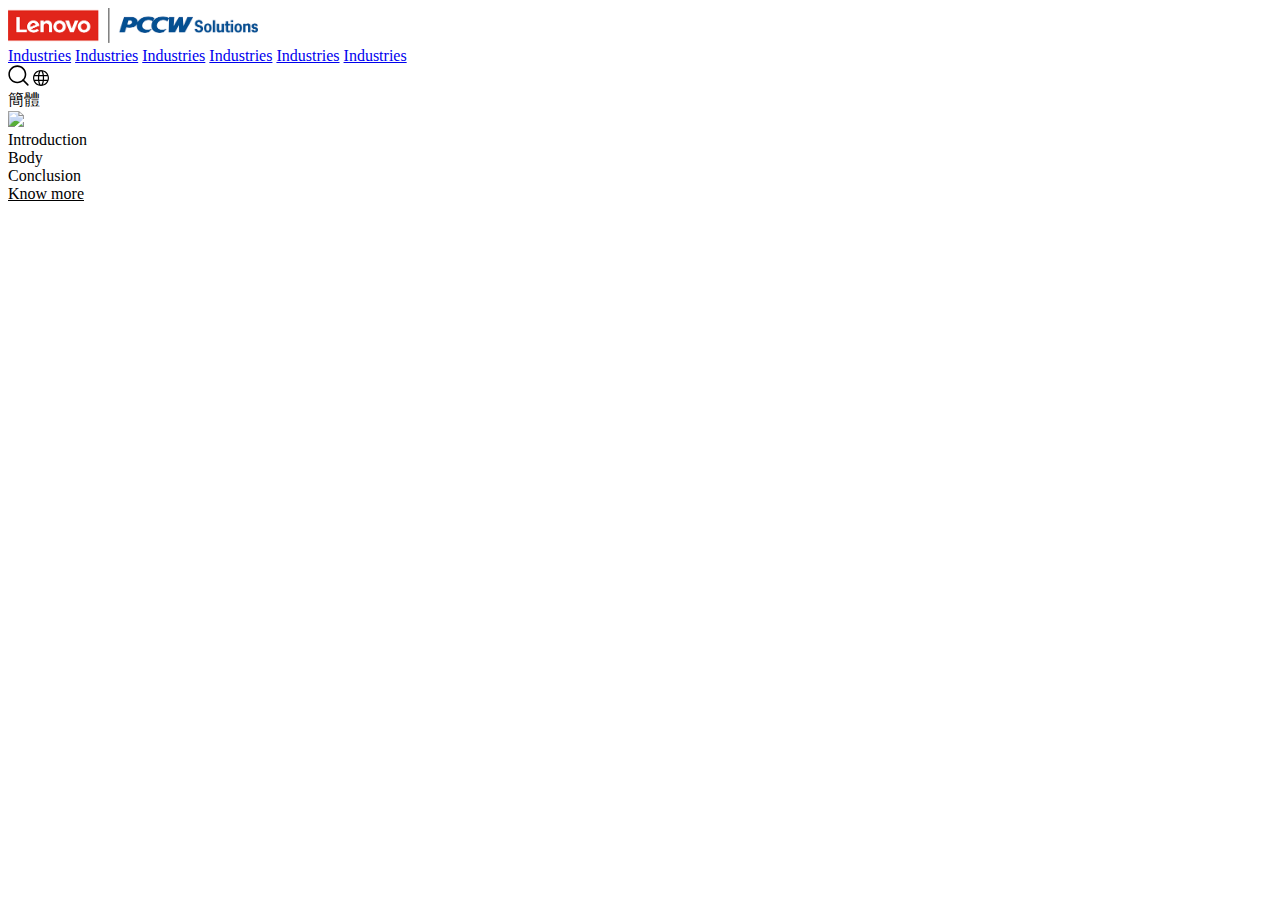
==== index.html @ f189367f "Update index.html" ====
<!DOCTYPE html>
<html lang="en">
<head>
    <meta charset="UTF-8">
    <meta http-equiv="X-UA-Compatible" content="IE=edge">
    <meta name="viewport" content="width=device-width, initial-scale=1.0">
    <link type="text/css" rel="stylesheet" href="style.css">
    <title>PCCW Solutions</title>
</head>
<body>
    <div class="navbar">
        <div class="container">
            <div class="container_left">
                <img style="padding-left: 20;"width="250px" src="[data-uri]">
            </div>
            <div class="container_medium">
                <a rel="nofollow" href="https://google.com">Industries</a>
                <a rel="nofollow" href="https://google.com">Industries</a>
                <a rel="nofollow" href="https://google.com">Industries</a>
                <a rel="nofollow" href="https://google.com">Industries</a>
                <a rel="nofollow" href="https://google.com">Industries</a>
                <a rel="nofollow" href="https://google.com">Industries</a>
                
                
            </div>
            <div class="container_right">
                <svg xmlns="http://www.w3.org/2000/svg" width="21" height="21" viewBox="0 0 21 21" fill="none" id="icon-search" class="img-fluid svg replaced-svg">
                    <path fill-rule="evenodd" clip-rule="evenodd" d="M9.32809 1.90624C5.22912 1.90624 1.90624 5.22912 1.90624 9.32809C1.90624 13.4271 5.22912 16.7499 9.32809 16.7499C13.4271 16.7499 16.7499 13.4271 16.7499 9.32809C16.7499 5.22912 13.4271 1.90624 9.32809 1.90624ZM0.34375 9.32809C0.34375 4.36618 4.36618 0.34375 9.32809 0.34375C14.29 0.34375 18.3124 4.36618 18.3124 9.32809C18.3124 14.29 14.29 18.3124 9.32809 18.3124C4.36618 18.3124 0.34375 14.29 0.34375 9.32809Z" fill="black"></path>
                    <path fill-rule="evenodd" clip-rule="evenodd" d="M14.5755 14.5764C14.8806 14.2713 15.3753 14.2713 15.6804 14.5764L20.4264 19.3226C20.7315 19.6277 20.7315 20.1224 20.4264 20.4274C20.1213 20.7325 19.6267 20.7325 19.3216 20.4274L14.5755 15.6813C14.2704 15.3762 14.2704 14.8815 14.5755 14.5764Z" fill="black"></path>
                    </svg>
                <svg xmlns="http://www.w3.org/2000/svg" width="16" height="16" viewBox="0 0 16 16" fill="none" class="svg replaced-svg">
                    <path d="M8 0C3.59221 0 0 3.58609 0 8C0 12.4086 3.58675 16 8 16C12.4078 16 16 12.4139 16 8C16 3.59143 12.4133 0 8 0ZM14.0286 4.92308H10.8609C10.7342 4.06384 10.5536 3.27151 10.3243 2.58371C10.1819 2.15635 10.0301 1.79672 9.87303 1.49461C11.6831 2.01649 13.184 3.27491 14.0286 4.92308ZM14.7692 8C14.7692 8.63975 14.68 9.25908 14.5133 9.84615H11.0017C11.0513 9.24857 11.0769 8.62974 11.0769 8C11.0769 7.37026 11.0513 6.75143 11.0017 6.15385H14.5133C14.68 6.74092 14.7692 7.36025 14.7692 8ZM8 14.7692C7.80078 14.7692 7.30256 14.4051 6.84324 13.0271C6.65161 12.4522 6.49719 11.7933 6.38343 11.0769H9.61662C9.50281 11.7933 9.34843 12.4522 9.1568 13.0271C8.69744 14.4051 8.19922 14.7692 8 14.7692ZM6.23319 9.84615C6.18096 9.25223 6.15385 8.63294 6.15385 8C6.15385 7.36706 6.18096 6.74777 6.23319 6.15385H9.76681C9.81904 6.74777 9.84615 7.36706 9.84615 8C9.84615 8.63294 9.81904 9.25223 9.76681 9.84615H6.23319ZM1.23077 8C1.23077 7.36025 1.32004 6.74092 1.48669 6.15385H4.99832C4.94868 6.75143 4.92308 7.37026 4.92308 8C4.92308 8.62974 4.94868 9.24857 4.99832 9.84615H1.48669C1.32004 9.25908 1.23077 8.63975 1.23077 8ZM8 1.23077C8.19922 1.23077 8.69744 1.59487 9.15676 2.97288C9.34839 3.54777 9.50281 4.20669 9.61657 4.92308H6.38338C6.49719 4.20673 6.65157 3.54777 6.8432 2.97288C7.30256 1.59487 7.80078 1.23077 8 1.23077ZM6.12693 1.49456C5.96989 1.79672 5.81809 2.15631 5.67561 2.58367C5.44632 3.27151 5.26581 4.06379 5.13904 4.92304H1.97136C2.81596 3.27491 4.31692 2.01649 6.12693 1.49456ZM1.97136 11.0769H5.13908C5.26585 11.9362 5.44636 12.7285 5.67565 13.4163C5.81809 13.8437 5.96993 14.2033 6.12697 14.5054C4.31692 13.9835 2.81596 12.7251 1.97136 11.0769ZM9.87307 14.5054C10.0301 14.2033 10.1819 13.8437 10.3244 13.4163C10.5537 12.7285 10.7342 11.9362 10.861 11.077H14.0287C13.184 12.7251 11.6831 13.9835 9.87307 14.5054V14.5054Z" fill="black"></path>
                </svg>
                <div>
                    簡體
                </div>
            </div>
        </div>

    <div class="content">
        <div class="content_left">
            <img src="https://imgs.orientalsunday.hk/wp-content/uploads/2021/05/aa_2042121040609c9ff5d9ad3.jpg"/>
        </div>
        <div class="content_right">
            <div>Introduction</div>
            <div>Body</div>
            <div>Conclusion</div>
            <a style="color: black;" id="circle" href="www.google">Know more</a>
            
        </div>
    </div>
</body>
</html>
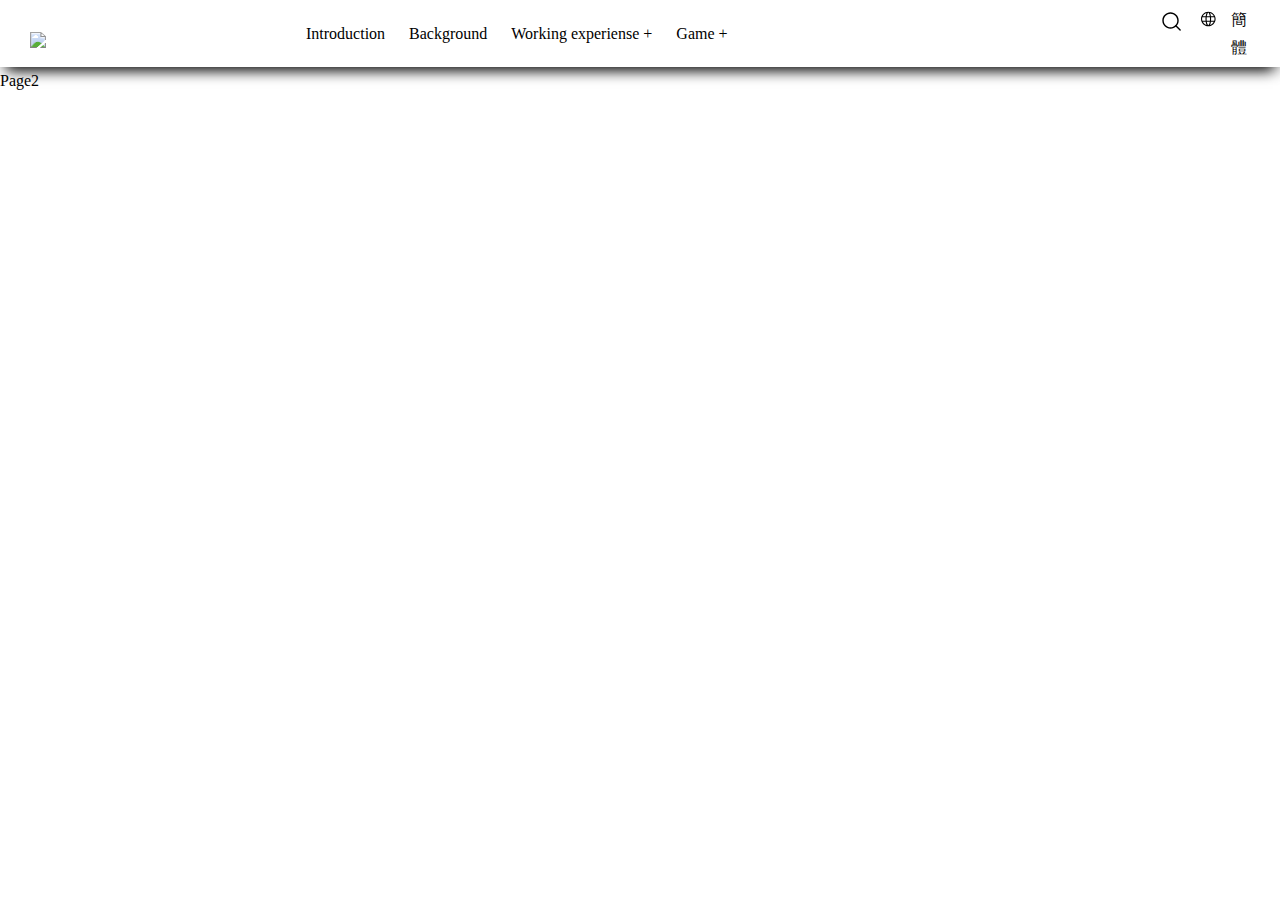
==== commit e3f97437: "Add files via upload" ====
--- a/index.html
+++ b/index.html
@@ -11,18 +11,27 @@
     <div class="navbar">
         <div class="container">
             <div class="container_left">
-                <img style="padding-left: 20;"width="250px" src="[data-uri]">
+            <img style="margin-left:30px; margin-top: 20px; " width="150px" src="./img/hkust_logo.png">            
             </div>
-            <div class="container_medium">
-                <a rel="nofollow" href="https://google.com">Industries</a>
-                <a rel="nofollow" href="https://google.com">Industries</a>
-                <a rel="nofollow" href="https://google.com">Industries</a>
-                <a rel="nofollow" href="https://google.com">Industries</a>
-                <a rel="nofollow" href="https://google.com">Industries</a>
-                <a rel="nofollow" href="https://google.com">Industries</a>
-                
-                
-            </div>
+            <nav class="container_medium">
+                <ul>
+                    <li><a href="https://google.com">Introduction</a></li>
+                    <li><a href="https://google.com">Background</a></li>
+                    <li><a rel="nofollow">Working experiense +</a>
+                        <ul>
+                            <li><a href="https://www.tronico.com.hk/">Tronico Company</a></li>
+                            <li><a href="https://www.pccw.com.hk/">PCCW solutions limited</a></li>
+                        </ul>
+                    </li>
+                    <li><a>Game +</a>
+                        <ul>
+                            <li><a href="snake.html" >Snake Game</a></li>
+                        </ul>
+                    </li>
+                        
+                        
+                </ul>
+            </nav>
             <div class="container_right">
                 <svg xmlns="http://www.w3.org/2000/svg" width="21" height="21" viewBox="0 0 21 21" fill="none" id="icon-search" class="img-fluid svg replaced-svg">
                     <path fill-rule="evenodd" clip-rule="evenodd" d="M9.32809 1.90624C5.22912 1.90624 1.90624 5.22912 1.90624 9.32809C1.90624 13.4271 5.22912 16.7499 9.32809 16.7499C13.4271 16.7499 16.7499 13.4271 16.7499 9.32809C16.7499 5.22912 13.4271 1.90624 9.32809 1.90624ZM0.34375 9.32809C0.34375 4.36618 4.36618 0.34375 9.32809 0.34375C14.29 0.34375 18.3124 4.36618 18.3124 9.32809C18.3124 14.29 14.29 18.3124 9.32809 18.3124C4.36618 18.3124 0.34375 14.29 0.34375 9.32809Z" fill="black"></path>
@@ -31,23 +40,20 @@
                 <svg xmlns="http://www.w3.org/2000/svg" width="16" height="16" viewBox="0 0 16 16" fill="none" class="svg replaced-svg">
                     <path d="M8 0C3.59221 0 0 3.58609 0 8C0 12.4086 3.58675 16 8 16C12.4078 16 16 12.4139 16 8C16 3.59143 12.4133 0 8 0ZM14.0286 4.92308H10.8609C10.7342 4.06384 10.5536 3.27151 10.3243 2.58371C10.1819 2.15635 10.0301 1.79672 9.87303 1.49461C11.6831 2.01649 13.184 3.27491 14.0286 4.92308ZM14.7692 8C14.7692 8.63975 14.68 9.25908 14.5133 9.84615H11.0017C11.0513 9.24857 11.0769 8.62974 11.0769 8C11.0769 7.37026 11.0513 6.75143 11.0017 6.15385H14.5133C14.68 6.74092 14.7692 7.36025 14.7692 8ZM8 14.7692C7.80078 14.7692 7.30256 14.4051 6.84324 13.0271C6.65161 12.4522 6.49719 11.7933 6.38343 11.0769H9.61662C9.50281 11.7933 9.34843 12.4522 9.1568 13.0271C8.69744 14.4051 8.19922 14.7692 8 14.7692ZM6.23319 9.84615C6.18096 9.25223 6.15385 8.63294 6.15385 8C6.15385 7.36706 6.18096 6.74777 6.23319 6.15385H9.76681C9.81904 6.74777 9.84615 7.36706 9.84615 8C9.84615 8.63294 9.81904 9.25223 9.76681 9.84615H6.23319ZM1.23077 8C1.23077 7.36025 1.32004 6.74092 1.48669 6.15385H4.99832C4.94868 6.75143 4.92308 7.37026 4.92308 8C4.92308 8.62974 4.94868 9.24857 4.99832 9.84615H1.48669C1.32004 9.25908 1.23077 8.63975 1.23077 8ZM8 1.23077C8.19922 1.23077 8.69744 1.59487 9.15676 2.97288C9.34839 3.54777 9.50281 4.20669 9.61657 4.92308H6.38338C6.49719 4.20673 6.65157 3.54777 6.8432 2.97288C7.30256 1.59487 7.80078 1.23077 8 1.23077ZM6.12693 1.49456C5.96989 1.79672 5.81809 2.15631 5.67561 2.58367C5.44632 3.27151 5.26581 4.06379 5.13904 4.92304H1.97136C2.81596 3.27491 4.31692 2.01649 6.12693 1.49456ZM1.97136 11.0769H5.13908C5.26585 11.9362 5.44636 12.7285 5.67565 13.4163C5.81809 13.8437 5.96993 14.2033 6.12697 14.5054C4.31692 13.9835 2.81596 12.7251 1.97136 11.0769ZM9.87307 14.5054C10.0301 14.2033 10.1819 13.8437 10.3244 13.4163C10.5537 12.7285 10.7342 11.9362 10.861 11.077H14.0287C13.184 12.7251 11.6831 13.9835 9.87307 14.5054V14.5054Z" fill="black"></path>
                 </svg>
-                <div>
+                <div style="padding-right: 20px;" >
                     簡體
                 </div>
             </div>
         </div>
+    </div>
 
+<!-- 
     <div class="content">
         <div class="content_left">
             <img src="https://imgs.orientalsunday.hk/wp-content/uploads/2021/05/aa_2042121040609c9ff5d9ad3.jpg"/>
         </div>
-        <div class="content_right">
-            <div>Introduction</div>
-            <div>Body</div>
-            <div>Conclusion</div>
-            <a style="color: black;" id="circle" href="www.google">Know more</a>
-            
-        </div>
-    </div>
+    </div> -->
+
+    <a href="page2.html">Page2</a>
 </body>
-</html>
+</html>--- a/style.css
+++ b/style.css
@@ -0,0 +1,130 @@
+@font-face{
+    src: url(./font/PixeloidSans-nR3g1.ttf);
+    font-family: PixeloidSans-nR3g1;
+}
+
+body{
+    margin: 0px;
+    padding: 0;
+    line-height: 1.7;
+}
+
+li, a, button{
+    text-decoration: none;
+    color: black;
+}
+
+.container{ 
+    max-width: auto;
+    display: flex;
+    align-items: center;
+    -webkit-box-shadow: 0px 10px 13px -7px #000000, 3px 2px 14px 2px rgba(0,0,0,0.16); 
+    box-shadow: 0px 10px 13px -7px #000000, 3px 2px 14px 2px rgba(0,0,0,0.16);
+}
+
+.container_left{
+    align-items: center;
+    flex: 2;
+}
+
+.container_medium{
+    flex: 7;
+}
+
+.container_medium ul{
+    margin: 0;
+}
+
+.container_medium ul li ul{
+    position: absolute;
+    left: 0;
+    top: 65px;
+    border: 2px solid gray;
+    border-radius: 10px 10px 10px 10px;
+    margin-top: 10px;
+    padding: 10px;
+    width: max-content;
+    background: #fff;
+    display: none;
+}
+
+.container_medium ul li ul li{
+    display: flex;
+}
+
+.container_medium ul li:hover > ul{
+    display: initial;
+}
+.container_medium ul li{
+    cursor: default;
+    position: relative;
+    display: inline-block;
+    
+}
+
+.container_medium ul li a{
+    position: relative;
+    top: 10px;
+    padding-bottom: 30px;
+}
+
+.container_medium li a{
+    display: block;
+    transition: all 0.3s ease 0s;
+}
+
+.container_medium div, .container_medium a{
+    padding: 10px;
+    font-size: 16px;
+    font-weight: 400;
+    font-family: PixeloidSans-nR3g1;
+    outline: 0;
+    white-space: normal;
+}
+
+.container_medium a:hover{
+    color:#0088a0;
+
+}
+
+.container_right{
+    display: flex;
+    flex: 1;
+}
+
+.container_right svg{
+    padding: 10px;
+    align-items: center;
+    
+}
+.container_right div{
+    padding: 5px;
+    align-items: center;
+    
+}
+
+.content{
+    display: flex;
+    max-width: 100%;
+    margin-top: 40px;
+    background-color: rgb(59, 52, 52);
+
+}
+
+.content_left{
+    position: relative;
+    flex: 1;
+}
+
+.content_left:hover{
+    animation-name: movement;
+    animation-duration: 4s;
+}
+
+@keyframes movement{
+    0%   { left:0px; top:0px;}
+    25%  { left:200px; top:0px;}
+    50%  { left:200px; top:200px;}
+    75%  { left:0px; top:200px;}
+    100% { left:0px; top:0px;}
+}
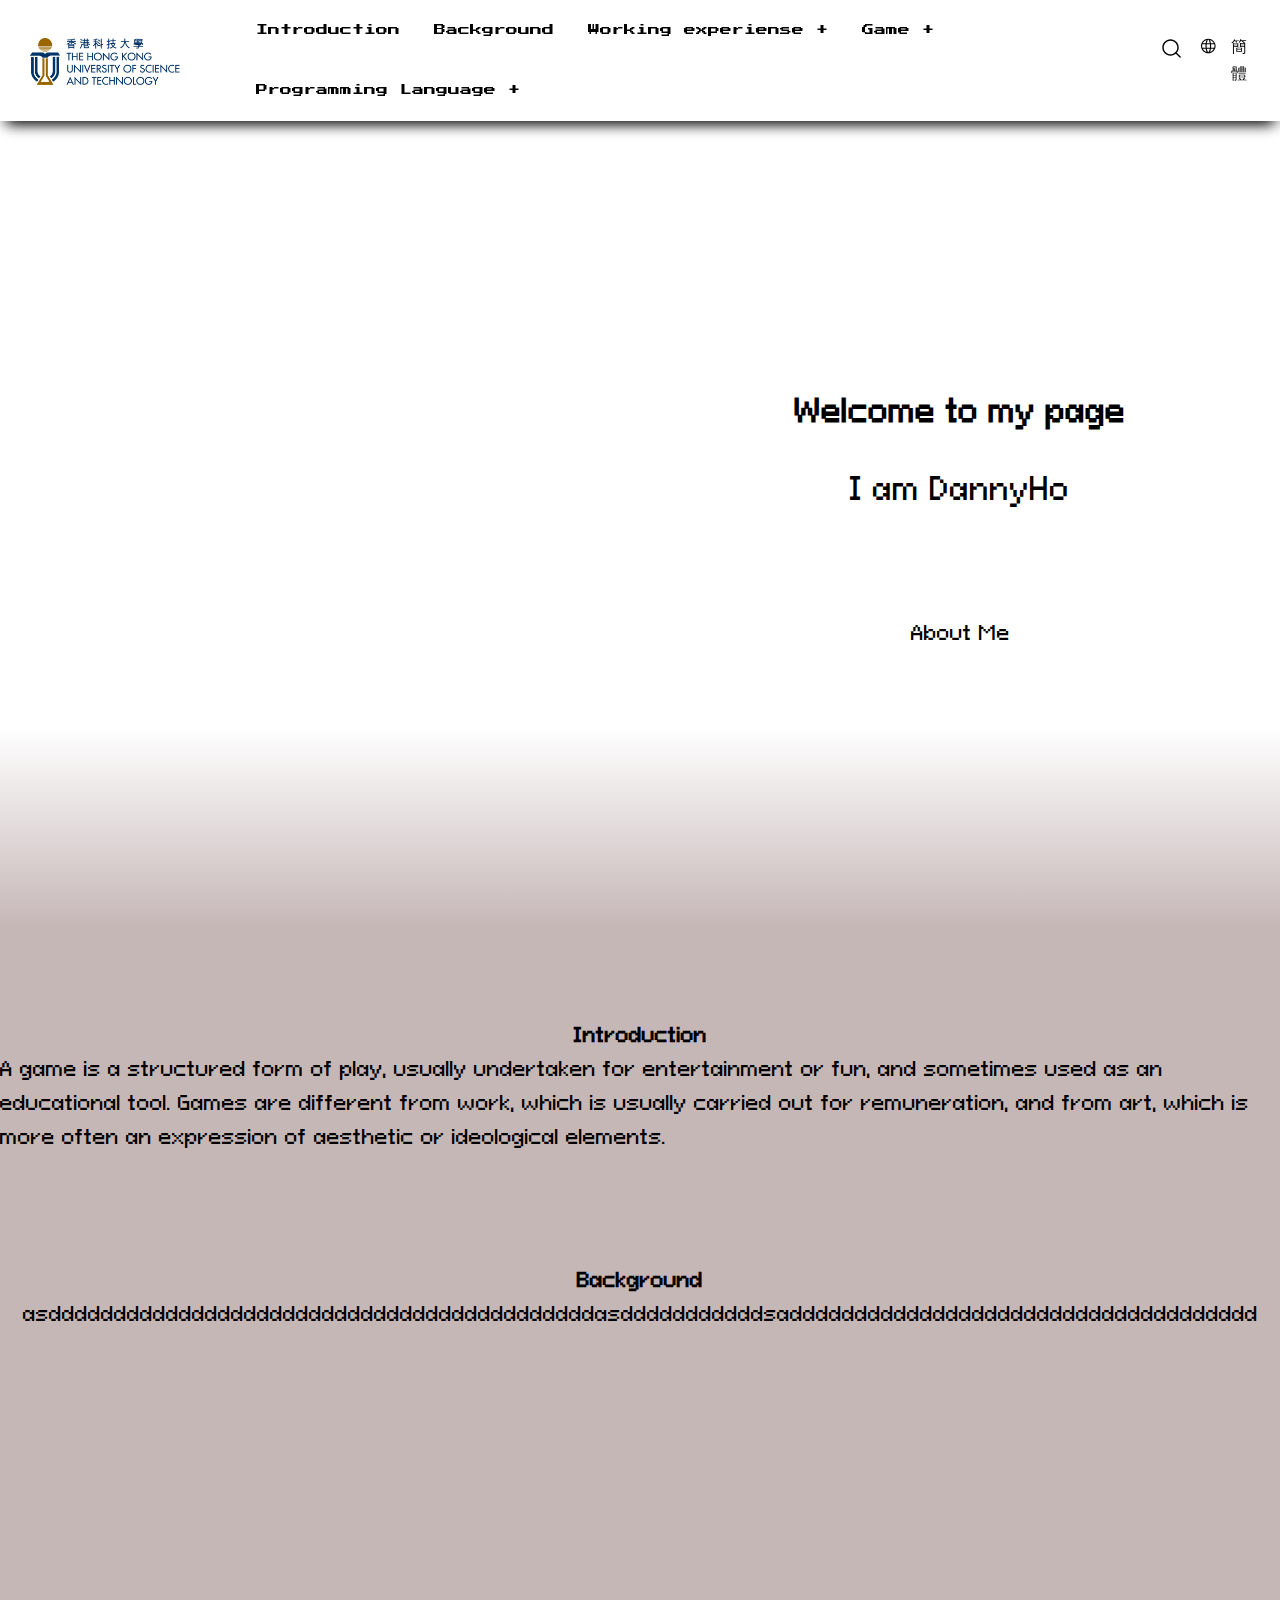
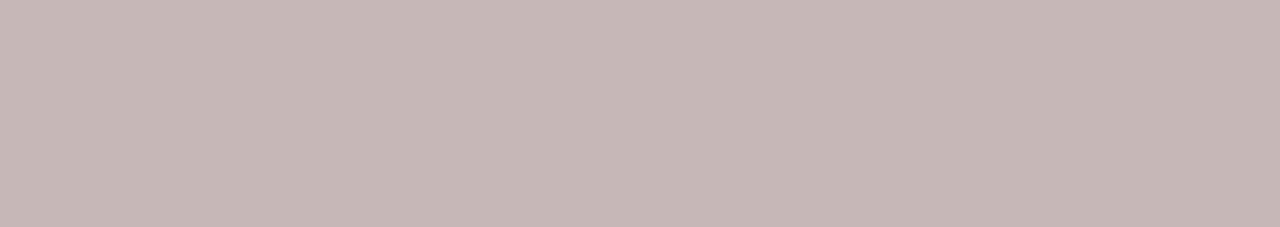
==== commit 15582e0d: "Update index.html" ====
--- a/index.html
+++ b/index.html
@@ -5,27 +5,37 @@
     <meta http-equiv="X-UA-Compatible" content="IE=edge">
     <meta name="viewport" content="width=device-width, initial-scale=1.0">
     <link type="text/css" rel="stylesheet" href="style.css">
-    <title>PCCW Solutions</title>
+    <link rel="preconnect" href="https://fonts.googleapis.com">
+    <link rel="preconnect" href="https://fonts.gstatic.com" crossorigin>
+    <link href="https://fonts.googleapis.com/css2?family=Press+Start+2P&display=swap" rel="stylesheet">
+    <title>HKUST Student</title>
 </head>
 <body>
     <div class="navbar">
         <div class="container">
             <div class="container_left">
-            <img style="margin-left:30px; margin-top: 20px; " width="150px" src="./img/hkust_logo.png">            
+            <img style="margin-left:30px; margin-top: 10px; " width="150px" src="./img/hkust_logo.png">            
             </div>
             <nav class="container_medium">
                 <ul>
-                    <li><a href="https://google.com">Introduction</a></li>
-                    <li><a href="https://google.com">Background</a></li>
-                    <li><a rel="nofollow">Working experiense +</a>
+                    <li class="level-1"><a href="#intro">Introduction</a></li>
+                    <li class="level-1"><a href="#background">Background</a></li>
+                    <li class="level-1"><a rel="nofollow">Working experiense +</a>
                         <ul>
                             <li><a href="https://www.tronico.com.hk/">Tronico Company</a></li>
-                            <li><a href="https://www.pccw.com.hk/">PCCW solutions limited</a></li>
+                            <li><a href="https://www.pccwsolutions.com/site/en/home">PCCW solutions limited</a></li>
                         </ul>
                     </li>
-                    <li><a>Game +</a>
+                    <li class="level-1"><a>Game +</a>
                         <ul>
                             <li><a href="snake.html" >Snake Game</a></li>
+                        </ul>
+                    </li>
+                    <li class="level-1"><a rel="nofollow">Programming Language +</a>
+                        <ul>
+                            <li><a href="">Javascript</a></li>
+                            <li><a href="">Python</a></li>
+                            <li><a href="">C++</a></li>
                         </ul>
                     </li>
                         
@@ -47,13 +57,28 @@
         </div>
     </div>
 
-<!-- 
-    <div class="content">
-        <div class="content_left">
-            <img src="https://imgs.orientalsunday.hk/wp-content/uploads/2021/05/aa_2042121040609c9ff5d9ad3.jpg"/>
+    <div style="position: relative; top: 0;">
+        <img src="./img/Yahoo.jpg"  class="showphoto">
+    </div>
+
+    <div class="level-3">
+        <video autoplay loop muted plays-inline class="loop">
+            <source src="./Backgroundloop.mp4" type="video/mp4">
+        </video>    
+        <div class="info">
+            <h1 class="text">Welcome to my page</h1><br>
+            <p class="text">I am DannyHo</p>
+            <a href="" class="text btn">About Me</a>
         </div>
-    </div> -->
+    </div>
 
-    <a href="page2.html">Page2</a>
+    <div class="level-4" >
+        <h1 class="level-4-text" id="intro">Introduction</h1>
+        <p class="level-4-text">A game is a structured form of play, usually undertaken for entertainment or fun, and sometimes used as an educational tool. Games are different from work, which is usually carried out for remuneration, and from art, which is more often an expression of aesthetic or ideological elements.</p>
+        <br/><br/><br/><br/>
+        <h2 class="level-4-text" id="background">Background</h2>
+        <p class="level-4-text">asddddddddddddddddddddddddddddddddddddddddddasdddddddddddsadddddddddddddddddddddddddddddddddddd</p>
+    </div>
+
 </body>
-</html>+</html>
--- a/style.css
+++ b/style.css
@@ -3,9 +3,14 @@
     font-family: PixeloidSans-nR3g1;
 }
 
+*{ 
+    margin: 0px;
+    padding: 0px;
+}
+
 body{
     margin: 0px;
-    padding: 0;
+    padding: 0px;
     line-height: 1.7;
 }
 
@@ -15,11 +20,14 @@
 }
 
 .container{ 
-    max-width: auto;
+    position: fixed;
+    width: 100%;
+    background-color: white;
     display: flex;
     align-items: center;
     -webkit-box-shadow: 0px 10px 13px -7px #000000, 3px 2px 14px 2px rgba(0,0,0,0.16); 
     box-shadow: 0px 10px 13px -7px #000000, 3px 2px 14px 2px rgba(0,0,0,0.16);
+    z-index: 2;
 }
 
 .container_left{
@@ -33,51 +41,55 @@
 
 .container_medium ul{
     margin: 0;
-}
+    padding: 0;
+}
+
+.container_medium ul li{
+    
+    cursor: default;
+    margin-top: 10px;
+    position: relative;
+    display: inline-block;
+    
+}
+
+.container_medium ul li a{
+    position: relative;
+    top: 10px;
+    padding-bottom: 30px;
+    display: block;
+    transition: all 0.3s ease 0s;
+}
+
 
 .container_medium ul li ul{
     position: absolute;
     left: 0;
-    top: 65px;
+    top: -5px;
     border: 2px solid gray;
     border-radius: 10px 10px 10px 10px;
-    margin-top: 10px;
+    margin-top: 65px;
     padding: 10px;
     width: max-content;
     background: #fff;
     display: none;
+    z-index: 2;
 }
 
 .container_medium ul li ul li{
     display: flex;
-}
+
+}
+
 
 .container_medium ul li:hover > ul{
     display: initial;
 }
-.container_medium ul li{
-    cursor: default;
-    position: relative;
-    display: inline-block;
-    
-}
-
-.container_medium ul li a{
-    position: relative;
-    top: 10px;
-    padding-bottom: 30px;
-}
-
-.container_medium li a{
-    display: block;
-    transition: all 0.3s ease 0s;
-}
 
 .container_medium div, .container_medium a{
-    padding: 10px;
-    font-size: 16px;
+    font-size: 12px;
     font-weight: 400;
-    font-family: PixeloidSans-nR3g1;
+    font-family: 'Press Start 2P', cursive;
     outline: 0;
     white-space: normal;
 }
@@ -128,3 +140,90 @@
     75%  { left:0px; top:200px;}
     100% { left:0px; top:0px;}
 }
+
+.level-1{
+    padding-right: 30px;
+}
+
+.showphoto{
+    width: 100%;
+}
+
+.loop{
+    width: 100%;
+    position: absolute;
+    left: 0;
+    top: 0;
+    z-index: -1;
+}
+
+/* @media (max-aspect-ratio: 16/9){
+    .loop{
+        width: auto;
+        height: 100%;
+    }
+} */
+
+.level-3{
+    position: relative;
+    width: 100%;
+    height: 100%;
+    display: flex;
+    justify-content: center;
+    align-items: center;
+}
+
+.info{
+    position: relative;
+    height: 100vh;
+    left: 25%;
+    align-items: center;
+    display: flex;
+    flex-direction: column;
+    justify-content: center;
+}
+
+.text{
+    font-family: PixeloidSans-nR3g1;
+    font-size: 30px;
+    align-items: center;
+    justify-content: center;
+    text-align: center;
+}
+
+.btn{
+    position: relative;
+    top: 10%;
+    font-size: 20px;
+    padding: 10px;
+    border: 1px solid white;
+    border-radius: 30px 30px;
+    background-color: white;
+}
+
+.level-3::before{
+    content:'';
+    position: absolute;
+    width: 100%;
+    bottom: 0;
+    height:200px;
+    background: linear-gradient(to top, rgb(198, 183, 183), transparent);
+    z-index: 1000;
+}
+
+.level-4{
+    position: relative;
+    height: 100vh;
+    background-color: rgb(198, 183, 183);
+    z-index: 1000;
+}
+
+.level-4-text{
+    font-family: PixeloidSans-nR3g1;
+    position: relative;
+    top: 10%;
+    display: flex;
+    justify-content: center;
+    font-size: 20px;
+    color: black;
+}
